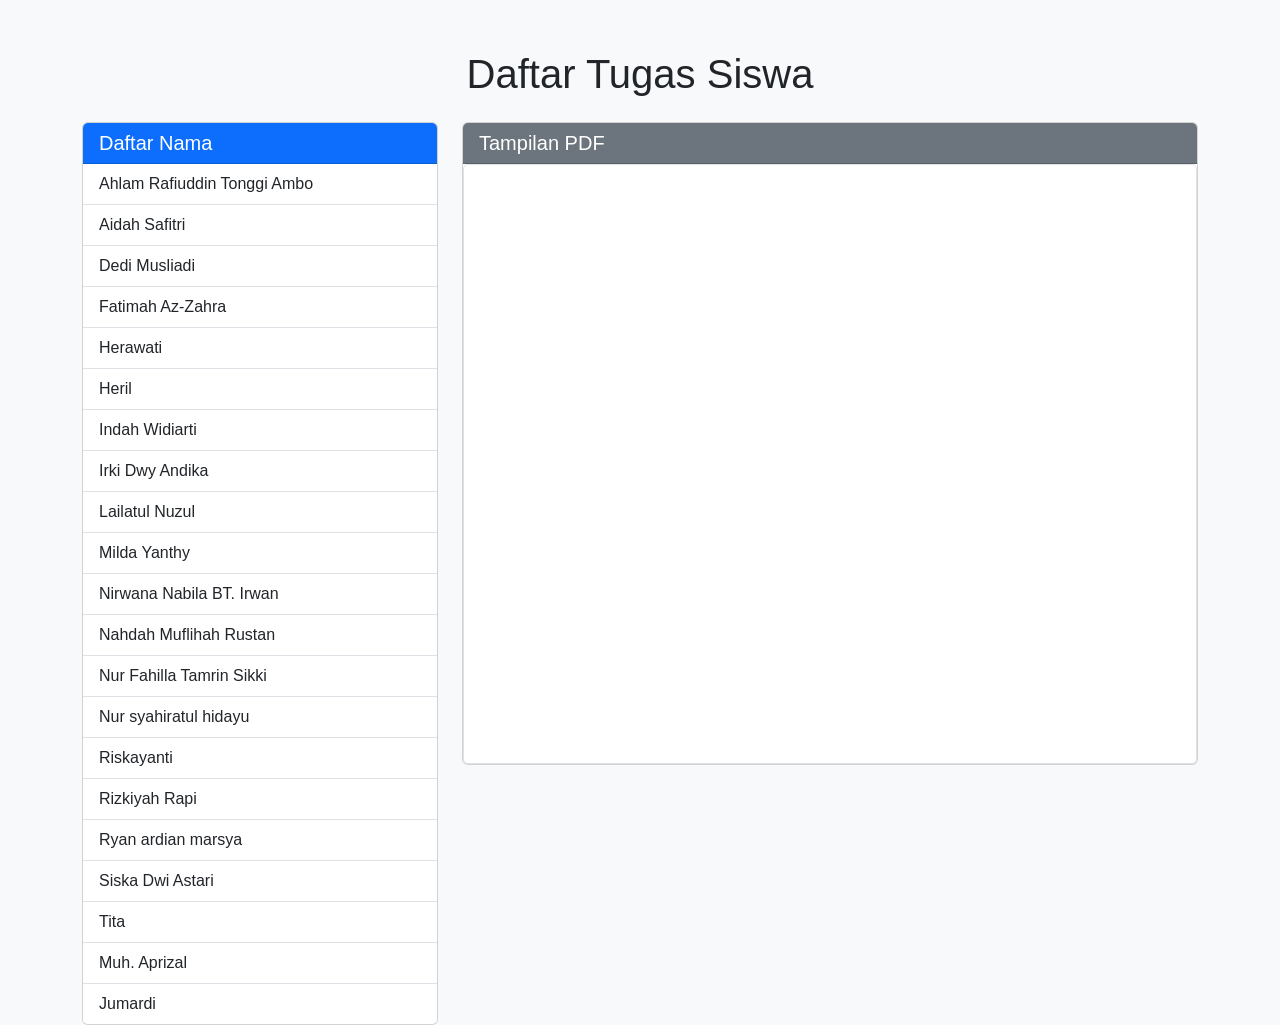
==== halaman_3.html @ 281ab1f0 "perubahan perubahan banyak" ====
<!DOCTYPE html>
<html lang="en">
<head>
    <meta charset="UTF-8">
    <meta name="viewport" content="width=device-width, initial-scale=1.0">
    <title>Daftar Tugas - View PDF</title>
    <!-- Bootstrap CSS -->
    <link href="https://cdn.jsdelivr.net/npm/bootstrap@5.3.2/dist/css/bootstrap.min.css" rel="stylesheet">
    <style>
        body {
            background-color: #f8f9fa;
            font-family: 'Segoe UI', Tahoma, Geneva, Verdana, sans-serif;
        }
        .container {
            margin-top: 50px;
        }
        .list-group-item {
            cursor: pointer;
            transition: background-color 0.3s ease;
        }
        .list-group-item:hover {
            background-color: #e9ecef;
        }
        .pdf-container {
            height: 600px;
            border: 1px solid #dee2e6;
            border-radius: 5px;
            overflow: hidden;
        }
        .pdf-iframe {
            width: 100%;
            height: 100%;
            border: none;
        }
    </style>
</head>
<body>
    <div class="container">
        <h1 class="text-center mb-4">Daftar Tugas Siswa</h1>
        <div class="row">
            <!-- List Nama -->
            <div class="col-md-4">
                <div class="card">
                    <div class="card-header bg-primary text-white">
                        <h5 class="mb-0">Daftar Nama</h5>
                    </div>
                    <ul class="list-group list-group-flush">
                        <li class="list-group-item" onclick="viewPDF('pdfs/Ahlam rafiuddin, .pdf')">Ahlam Rafiuddin Tonggi Ambo</li>
                        <li class="list-group-item" onclick="viewPDF('pdfs/Aidah Safitri.pdf')">Aidah Safitri</a></li>
                        <li class="list-group-item" onclick="viewPDF('pdfs/DEDI.pdf')">Dedi Musliadi</a></li>
                        <li class="list-group-item" onclick="viewPDF('pdfs/Fatimah Az-Zahra.pdf')">Fatimah Az-Zahra</a></li>
                        <li class="list-group-item" onclick="viewPDF('pdfs/Herawati .pdf')">Herawati</a></li>
                        <li class="list-group-item" onclick="viewPDF('pdfs/Heril.pdf')">Heril</a></li>
                        <li class="list-group-item" onclick="viewPDF('pdfs/indah widiarti.pdf')">Indah Widiarti</a></li>
                        <li class="list-group-item" onclick="viewPDF('pdfs/Irki Dwy Andika......pdf')">Irki Dwy Andika</a></li>
                        <li class="list-group-item" onclick="viewPDF('pdfs/Lailatul Nuzul .pdf')">Lailatul Nuzul</a></li>
                        <li class="list-group-item" onclick="viewPDF('pdfs/Milda Yanthy .pdf')">Milda Yanthy</a></li>
                        <li class="list-group-item" onclick="viewPDF('pdfs/NABILA.pdf')">Nirwana Nabila BT. Irwan</a></li>
                        <li class="list-group-item" onclick="viewPDF('pdfs/nahda mufliha rustan.pdf')">Nahdah Muflihah Rustan</a></li>
                        <li class="list-group-item" onclick="viewPDF('pdfs/nur fahila tamrin sikki.pdf')">Nur Fahilla Tamrin Sikki</a></li>
                        <li class="list-group-item" onclick="viewPDF('pdfs/nur syahiratul hidayu.pdf')">Nur syahiratul hidayu</a></li>
                        <li class="list-group-item" onclick="viewPDF('pdfs/Riska.pdf')">Riskayanti</a></li>
                        <li class="list-group-item" onclick="viewPDF('pdfs/Rizkiyah Rapi.pdf')">Rizkiyah Rapi</a></li>
                        <li class="list-group-item" onclick="viewPDF('pdfs/Ryan Ardian Marsya.pdf')">Ryan ardian marsya</a></li>
                        <li class="list-group-item" onclick="viewPDF('pdfs/Siska Dwi Astar.pdf')">Siska Dwi Astari</a></li>
                        <li class="list-group-item" onclick="viewPDF('pdfs/TITA.pdf')">Tita</a></li>
                        <li class="list-group-item" onclick="viewPDF('pdfs/APRIZAL.pdf')">Muh. Aprizal</a></li>
                        <li class="list-group-item" onclick="viewPDF('pdfs/Ardiii.pdf')">Jumardi</a></li>
                    </ul>
                </div>
            </div>
            <!-- PDF Viewer -->
            <div class="col-md-8">
                <div class="card">
                    <div class="card-header bg-secondary text-white">
                        <h5 class="mb-0">Tampilan PDF</h5>
                    </div>
                    <div class="pdf-container">
                        <iframe id="pdfViewer" class="pdf-iframe" src=""></iframe>
                    </div>
                </div>
            </div>
        </div>
    </div>

    <!-- Bootstrap JS (Optional) -->
    <script src="https://cdn.jsdelivr.net/npm/bootstrap@5.3.2/dist/js/bootstrap.bundle.min.js"></script>
    <script>
        function viewPDF(filePath) {
            const viewer = document.getElementById('pdfViewer');
            viewer.src = filePath;
        }
    </script>
</body>
</html>
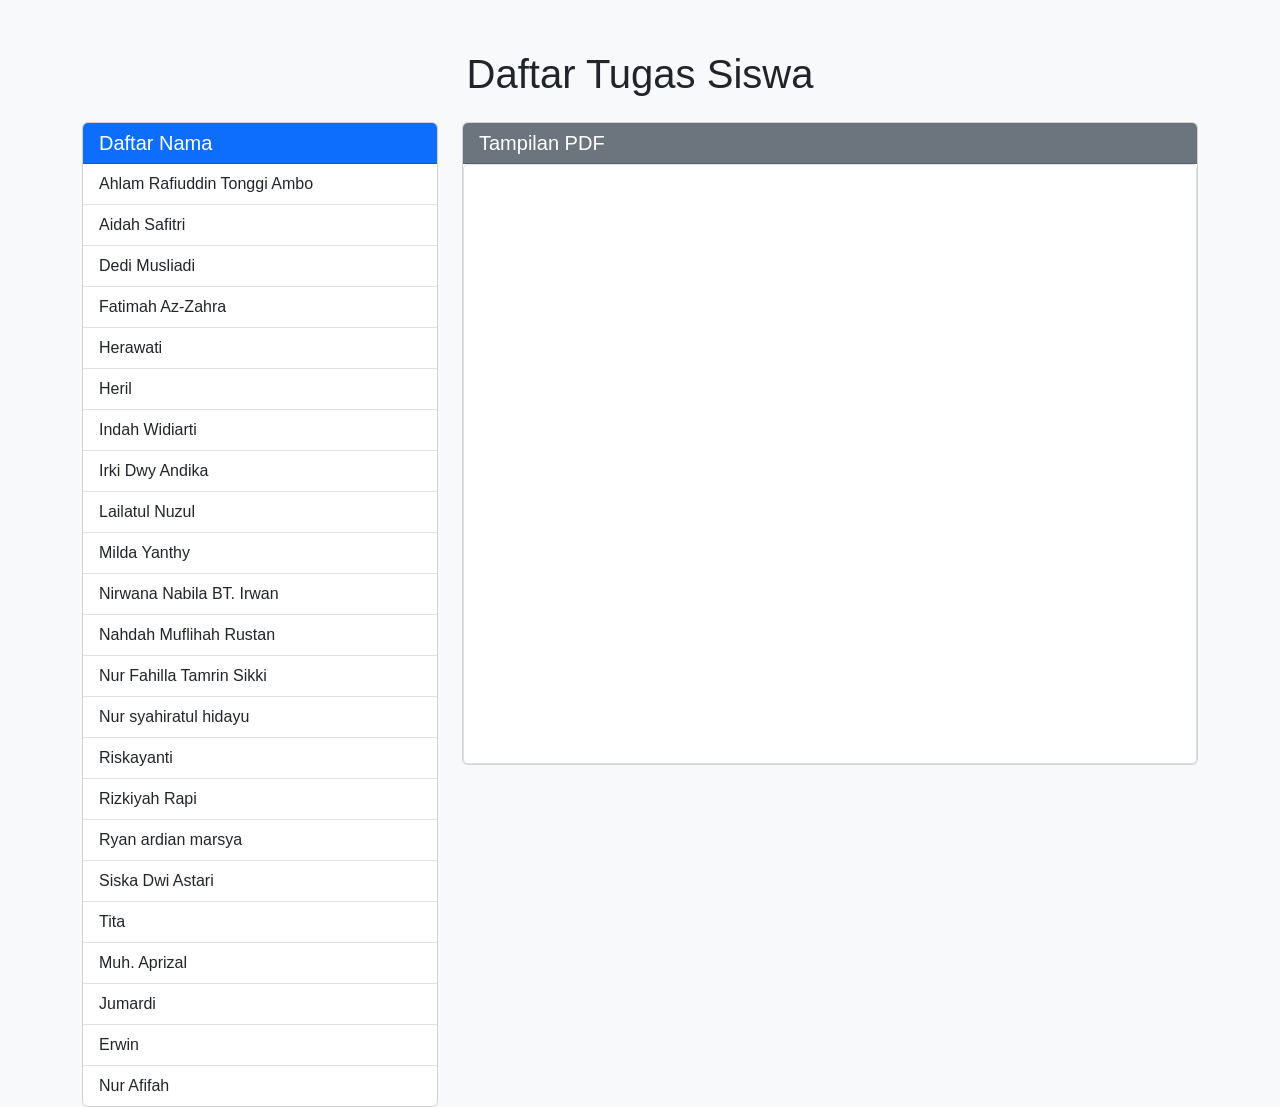
==== commit ae3b299a: "update" ====
--- a/halaman_3.html
+++ b/halaman_3.html
@@ -66,6 +66,8 @@
                         <li class="list-group-item" onclick="viewPDF('pdfs/TITA.pdf')">Tita</a></li>
                         <li class="list-group-item" onclick="viewPDF('pdfs/APRIZAL.pdf')">Muh. Aprizal</a></li>
                         <li class="list-group-item" onclick="viewPDF('pdfs/Ardiii.pdf')">Jumardi</a></li>
+                        <li class="list-group-item" onclick="viewPDF('pdfs/erwin.pdf')">Erwin</a></li>
+                        <li class="list-group-item" onclick="viewPDF('pdfs/afifah.pdf')">Nur Afifah</a></li>
                     </ul>
                 </div>
             </div>
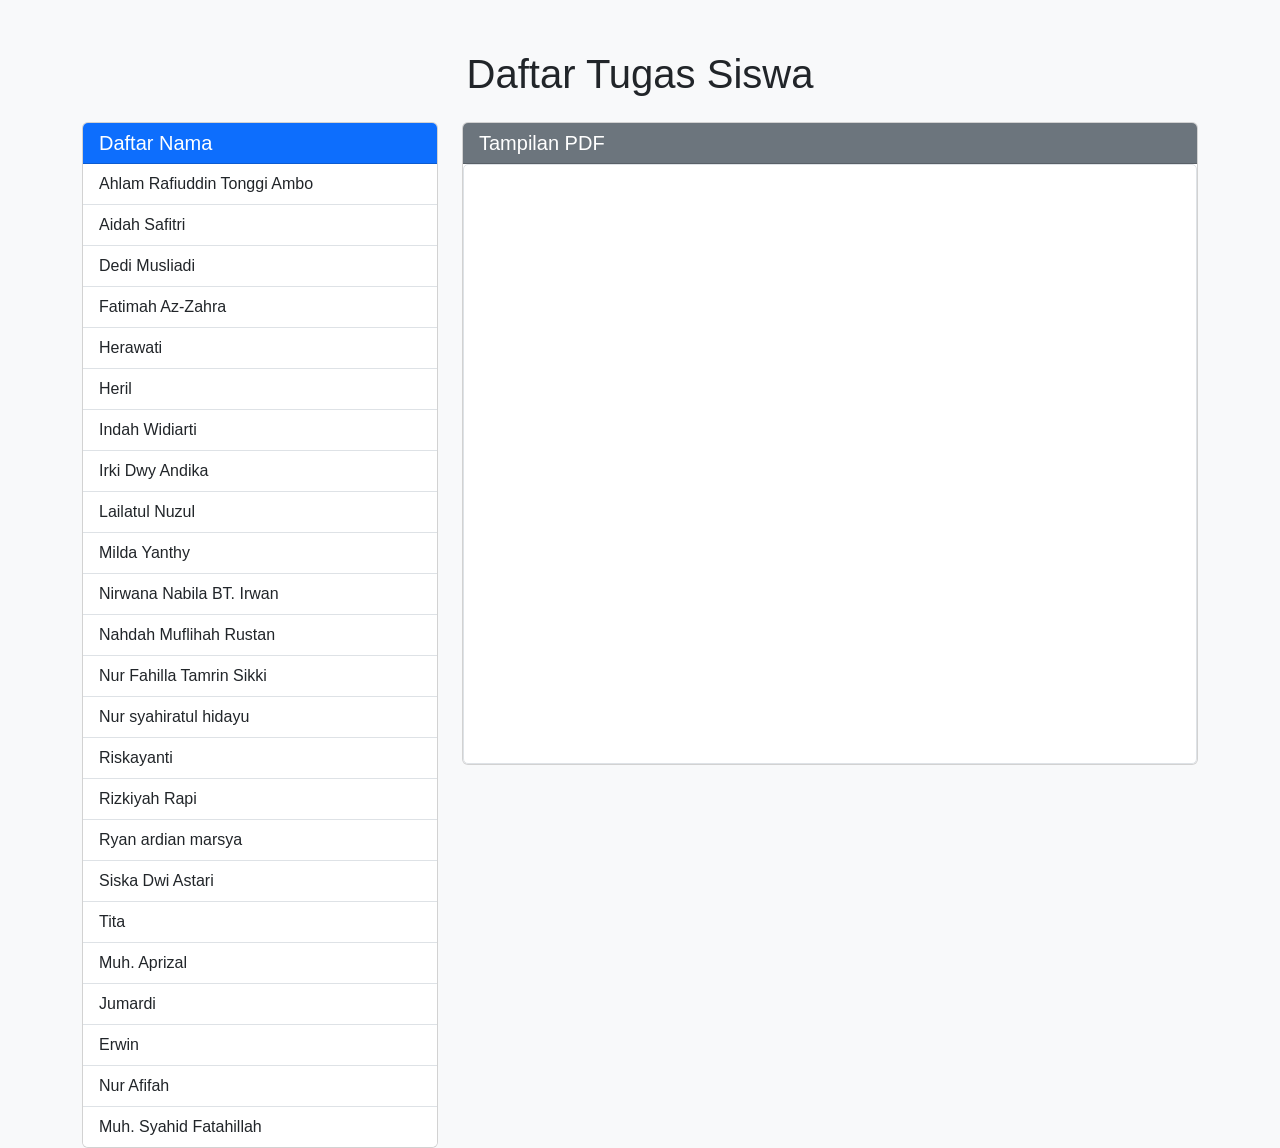
==== commit c67c5dfd: "update" ====
--- a/halaman_3.html
+++ b/halaman_3.html
@@ -68,6 +68,7 @@
                         <li class="list-group-item" onclick="viewPDF('pdfs/Ardiii.pdf')">Jumardi</a></li>
                         <li class="list-group-item" onclick="viewPDF('pdfs/erwin.pdf')">Erwin</a></li>
                         <li class="list-group-item" onclick="viewPDF('pdfs/afifah.pdf')">Nur Afifah</a></li>
+                        <li class="list-group-item" onclick="viewPDF('pdfs/syahid.pdf')">Muh. Syahid Fatahillah</a></li>
                     </ul>
                 </div>
             </div>
